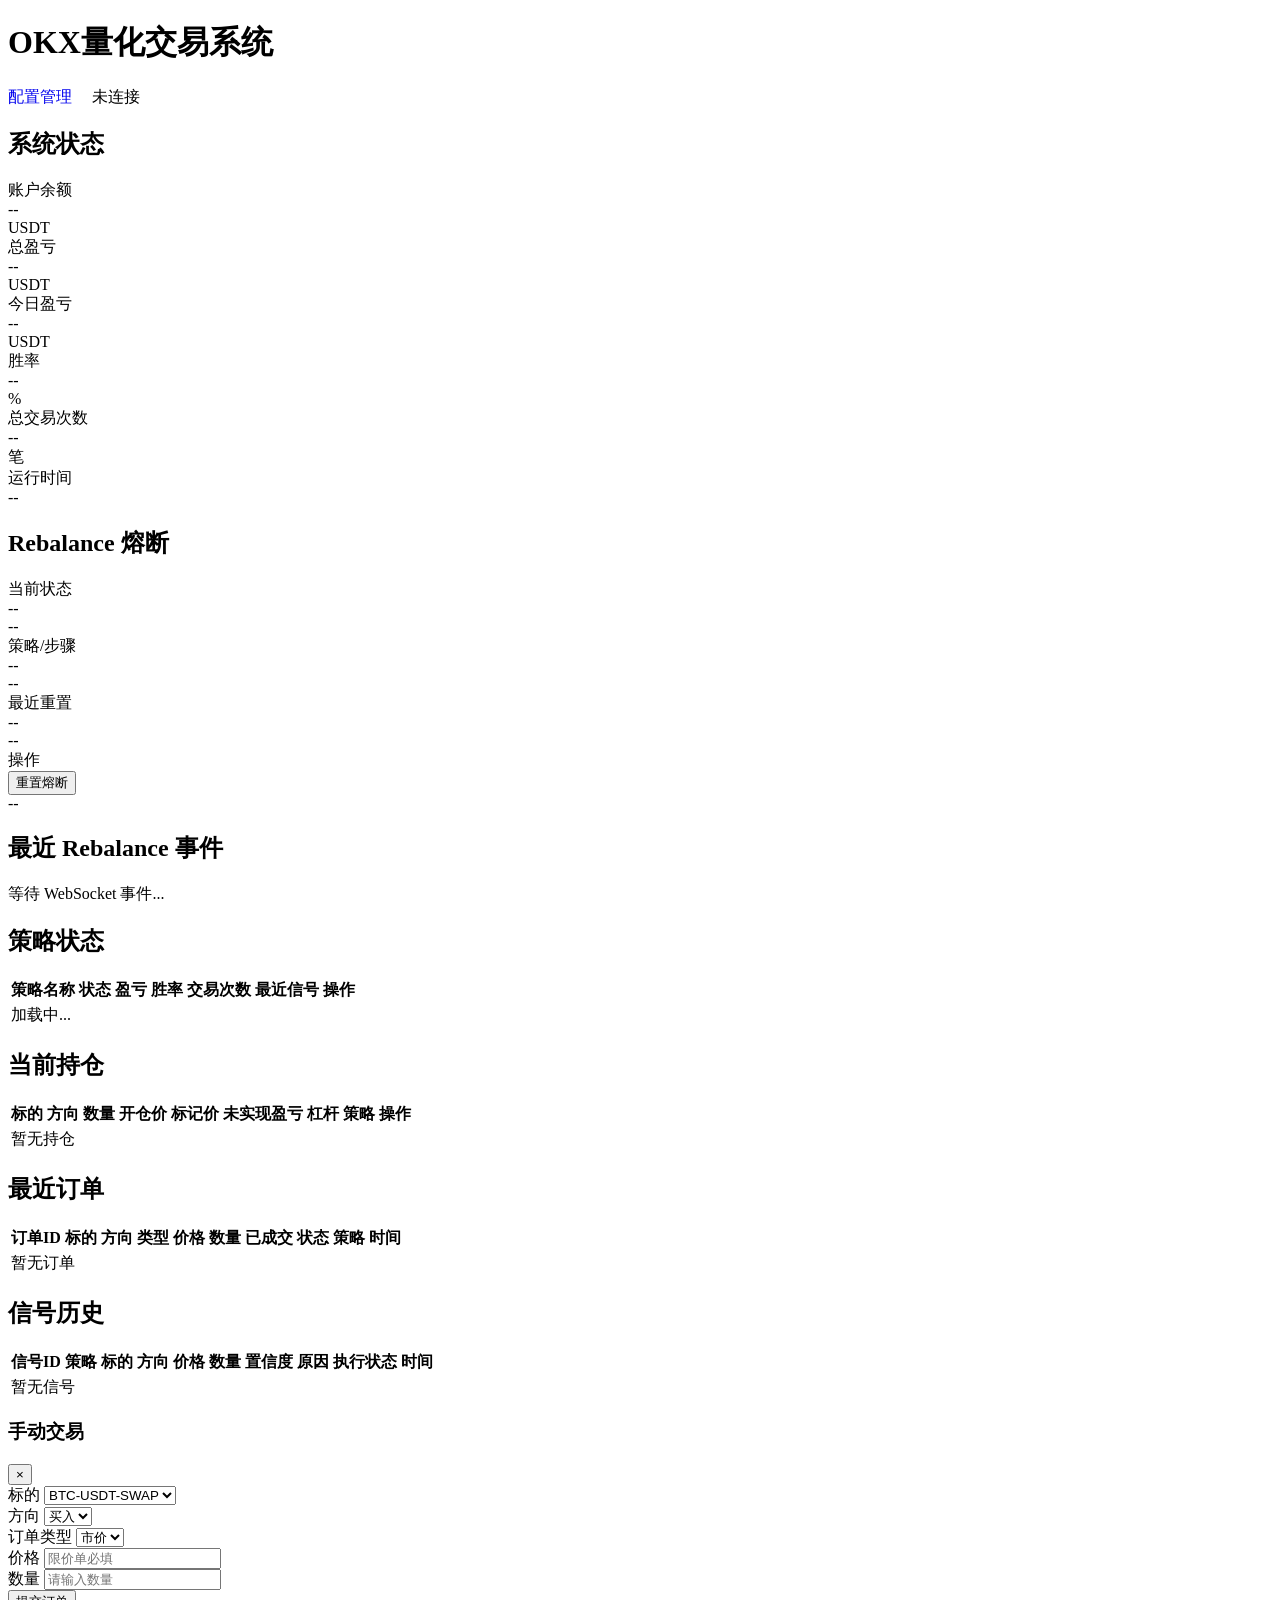
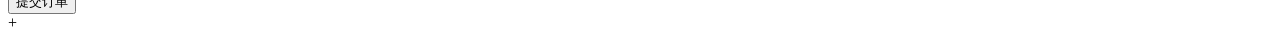
==== release/okx-quant-1.0.0/web/index.html @ 7a20ec15 "Initial commit: quant trading system     - Exchange integration (OKX)     - Risk management engine  " ====
<!DOCTYPE html>
<html lang="zh-CN">
<head>
    <meta charset="UTF-8">
    <meta name="viewport" content="width=device-width, initial-scale=1.0">
    <title>OKX量化交易系统 Dashboard</title>
    <link rel="stylesheet" href="/static/css/style.css">
</head>
<body>
    <div class="dashboard">
        <!-- 顶部导航 -->
        <header class="header">
            <div class="logo">
                <h1>OKX量化交易系统</h1>
            </div>
            <div class="status-bar">
                <a href="/config.html" class="btn btn-secondary" style="text-decoration: none; margin-right: 1rem;">配置管理</a>
                <span id="connection-status" class="status-indicator disconnected">未连接</span>
                <span id="server-time"></span>
            </div>
        </header>

        <!-- 主要内容区 -->
        <main class="main-content">
            <!-- 系统状态卡片 -->
            <section class="section system-status">
                <h2>系统状态</h2>
                <div class="cards">
                    <div class="card">
                        <div class="card-title">账户余额</div>
                        <div class="card-value" id="account-balance">--</div>
                        <div class="card-unit">USDT</div>
                    </div>
                    <div class="card">
                        <div class="card-title">总盈亏</div>
                        <div class="card-value" id="total-pnl">--</div>
                        <div class="card-unit">USDT</div>
                    </div>
                    <div class="card">
                        <div class="card-title">今日盈亏</div>
                        <div class="card-value" id="daily-pnl">--</div>
                        <div class="card-unit">USDT</div>
                    </div>
                    <div class="card">
                        <div class="card-title">胜率</div>
                        <div class="card-value" id="win-rate">--</div>
                        <div class="card-unit">%</div>
                    </div>
                    <div class="card">
                        <div class="card-title">总交易次数</div>
                        <div class="card-value" id="total-trades">--</div>
                        <div class="card-unit">笔</div>
                    </div>
                    <div class="card">
                        <div class="card-title">运行时间</div>
                        <div class="card-value" id="uptime">--</div>
                        <div class="card-unit"></div>
                    </div>
                </div>
            </section>

            <section class="section system-status">
                <h2>Rebalance 熔断</h2>
                <div class="cards">
                    <div class="card">
                        <div class="card-title">当前状态</div>
                        <div class="card-value" id="rebalance-circuit-state">--</div>
                        <div class="card-unit" id="rebalance-circuit-reason">--</div>
                    </div>
                    <div class="card">
                        <div class="card-title">策略/步骤</div>
                        <div class="card-value" id="rebalance-circuit-strategy">--</div>
                        <div class="card-unit" id="rebalance-circuit-step">--</div>
                    </div>
                    <div class="card">
                        <div class="card-title">最近重置</div>
                        <div class="card-value" id="rebalance-circuit-last-reset">--</div>
                        <div class="card-unit" id="rebalance-circuit-last-reset-reason">--</div>
                    </div>
                    <div class="card">
                        <div class="card-title">操作</div>
                        <div class="card-value"><button class="btn btn-small btn-warning" onclick="resetRebalanceCircuit()">重置熔断</button></div>
                        <div class="card-unit" id="rebalance-circuit-cooldown">--</div>
                    </div>
                </div>
            </section>

            <section class="section rebalance-events">
                <h2>最近 Rebalance 事件</h2>
                <div id="rebalance-events-list" class="rebalance-events-list">
                    <div class="rebalance-event-empty">等待 WebSocket 事件...</div>
                </div>
            </section>

            <!-- 策略状态 -->
            <section class="section strategies">
                <h2>策略状态</h2>
                <div class="table-container">
                    <table>
                        <thead>
                            <tr>
                                <th>策略名称</th>
                                <th>状态</th>
                                <th>盈亏</th>
                                <th>胜率</th>
                                <th>交易次数</th>
                                <th>最近信号</th>
                                <th>操作</th>
                            </tr>
                        </thead>
                        <tbody id="strategies-body">
                            <tr>
                                <td colspan="7" class="loading">加载中...</td>
                            </tr>
                        </tbody>
                    </table>
                </div>
            </section>

            <!-- 当前持仓 -->
            <section class="section positions">
                <h2>当前持仓</h2>
                <div class="table-container">
                    <table>
                        <thead>
                            <tr>
                                <th>标的</th>
                                <th>方向</th>
                                <th>数量</th>
                                <th>开仓价</th>
                                <th>标记价</th>
                                <th>未实现盈亏</th>
                                <th>杠杆</th>
                                <th>策略</th>
                                <th>操作</th>
                            </tr>
                        </thead>
                        <tbody id="positions-body">
                            <tr>
                                <td colspan="9" class="loading">暂无持仓</td>
                            </tr>
                        </tbody>
                    </table>
                </div>
            </section>

            <!-- 最近订单 -->
            <section class="section orders">
                <h2>最近订单</h2>
                <div class="table-container">
                    <table>
                        <thead>
                            <tr>
                                <th>订单ID</th>
                                <th>标的</th>
                                <th>方向</th>
                                <th>类型</th>
                                <th>价格</th>
                                <th>数量</th>
                                <th>已成交</th>
                                <th>状态</th>
                                <th>策略</th>
                                <th>时间</th>
                            </tr>
                        </thead>
                        <tbody id="orders-body">
                            <tr>
                                <td colspan="10" class="loading">暂无订单</td>
                            </tr>
                        </tbody>
                    </table>
                </div>
            </section>

            <!-- 信号历史 -->
            <section class="section signals">
                <h2>信号历史</h2>
                <div class="table-container">
                    <table>
                        <thead>
                            <tr>
                                <th>信号ID</th>
                                <th>策略</th>
                                <th>标的</th>
                                <th>方向</th>
                                <th>价格</th>
                                <th>数量</th>
                                <th>置信度</th>
                                <th>原因</th>
                                <th>执行状态</th>
                                <th>时间</th>
                            </tr>
                        </thead>
                        <tbody id="signals-body">
                            <tr>
                                <td colspan="10" class="loading">暂无信号</td>
                            </tr>
                        </tbody>
                    </table>
                </div>
            </section>
        </main>

        <!-- 手动交易面板 -->
        <div class="trade-panel" id="trade-panel">
            <div class="panel-header">
                <h3>手动交易</h3>
                <button class="close-btn" onclick="toggleTradePanel()">&times;</button>
            </div>
            <div class="panel-content">
                <div class="form-group">
                    <label>标的</label>
                    <select id="trade-symbol">
                        <option value="BTC-USDT-SWAP">BTC-USDT-SWAP</option>
                        <option value="ETH-USDT-SWAP">ETH-USDT-SWAP</option>
                    </select>
                </div>
                <div class="form-group">
                    <label>方向</label>
                    <select id="trade-side">
                        <option value="buy">买入</option>
                        <option value="sell">卖出</option>
                    </select>
                </div>
                <div class="form-group">
                    <label>订单类型</label>
                    <select id="trade-type">
                        <option value="market">市价</option>
                        <option value="limit">限价</option>
                    </select>
                </div>
                <div class="form-group">
                    <label>价格</label>
                    <input type="number" id="trade-price" placeholder="限价单必填">
                </div>
                <div class="form-group">
                    <label>数量</label>
                    <input type="number" id="trade-size" placeholder="请输入数量">
                </div>
                <button class="btn btn-primary" onclick="submitOrder()">提交订单</button>
            </div>
        </div>

        <!-- 浮动操作按钮 -->
        <div class="fab" onclick="toggleTradePanel()">
            <span>+</span>
        </div>
    </div>

    <script src="/static/js/app.js"></script>
</body>
</html>
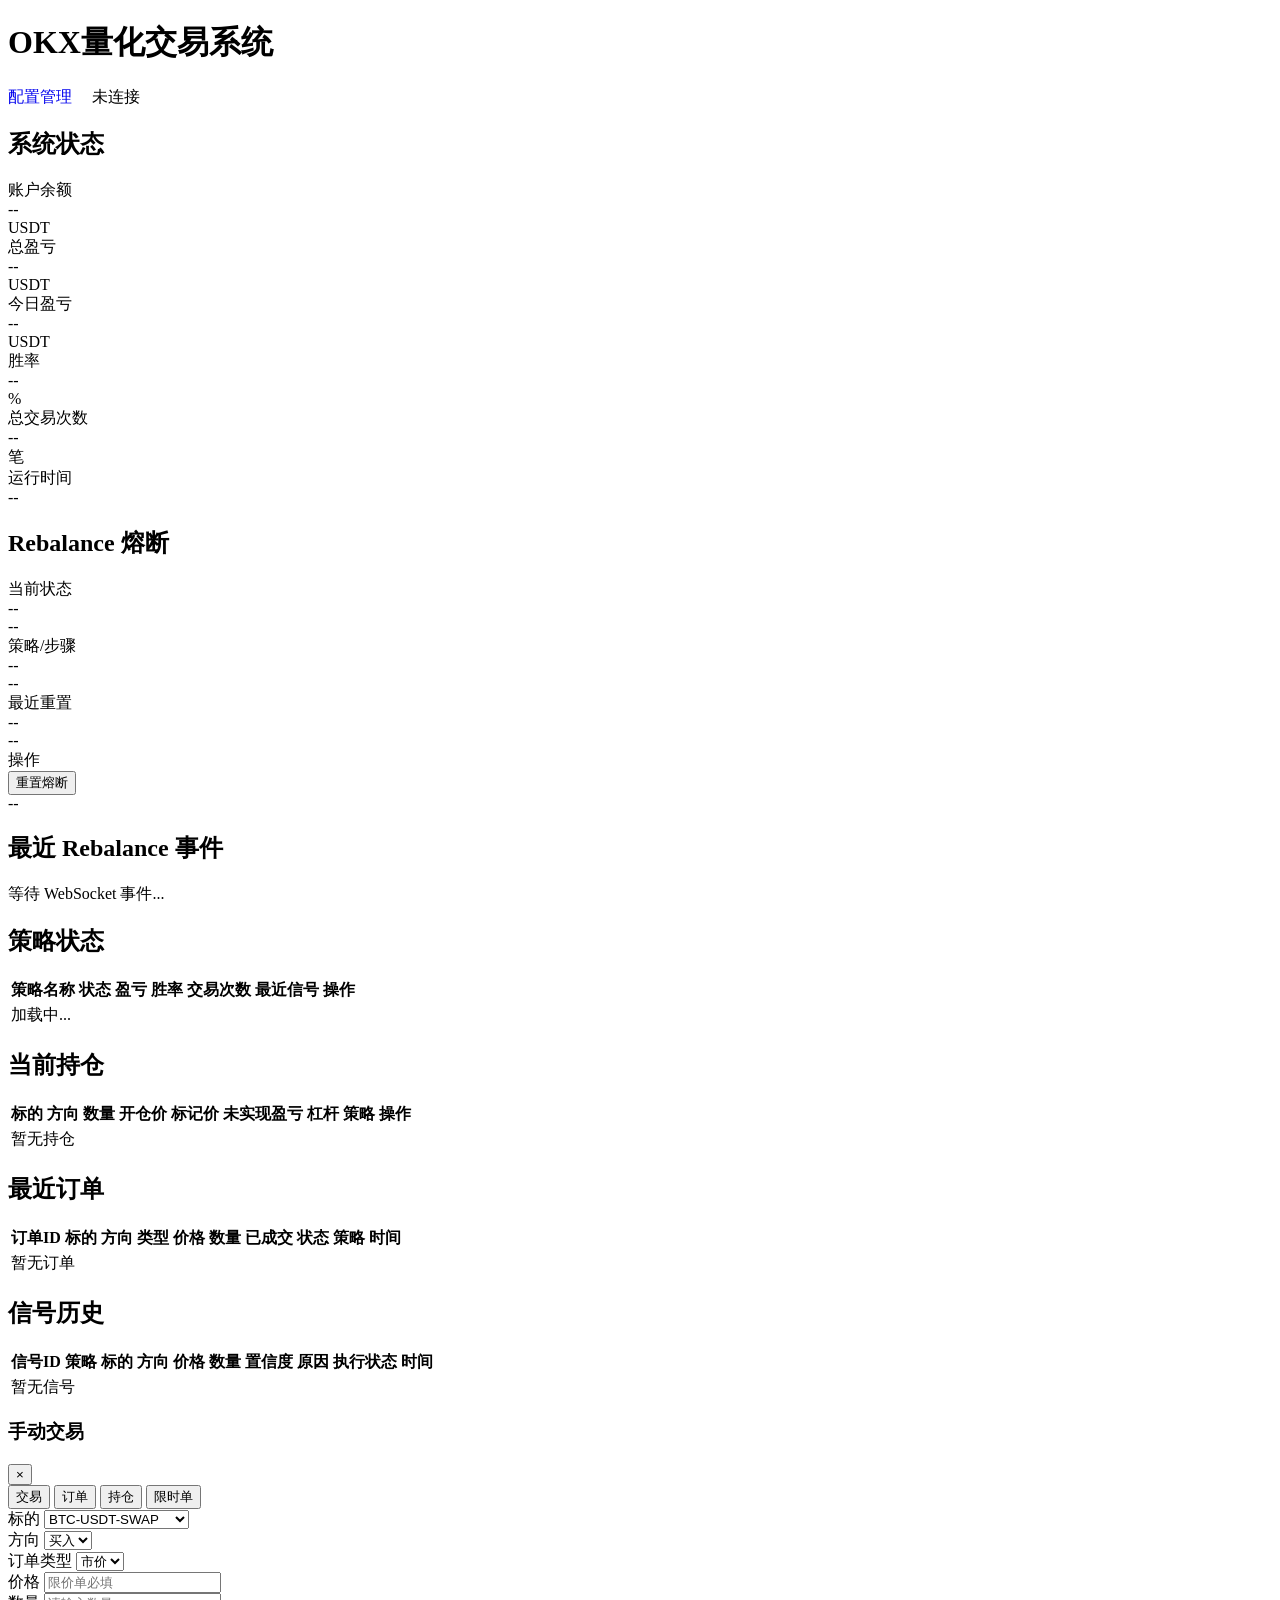
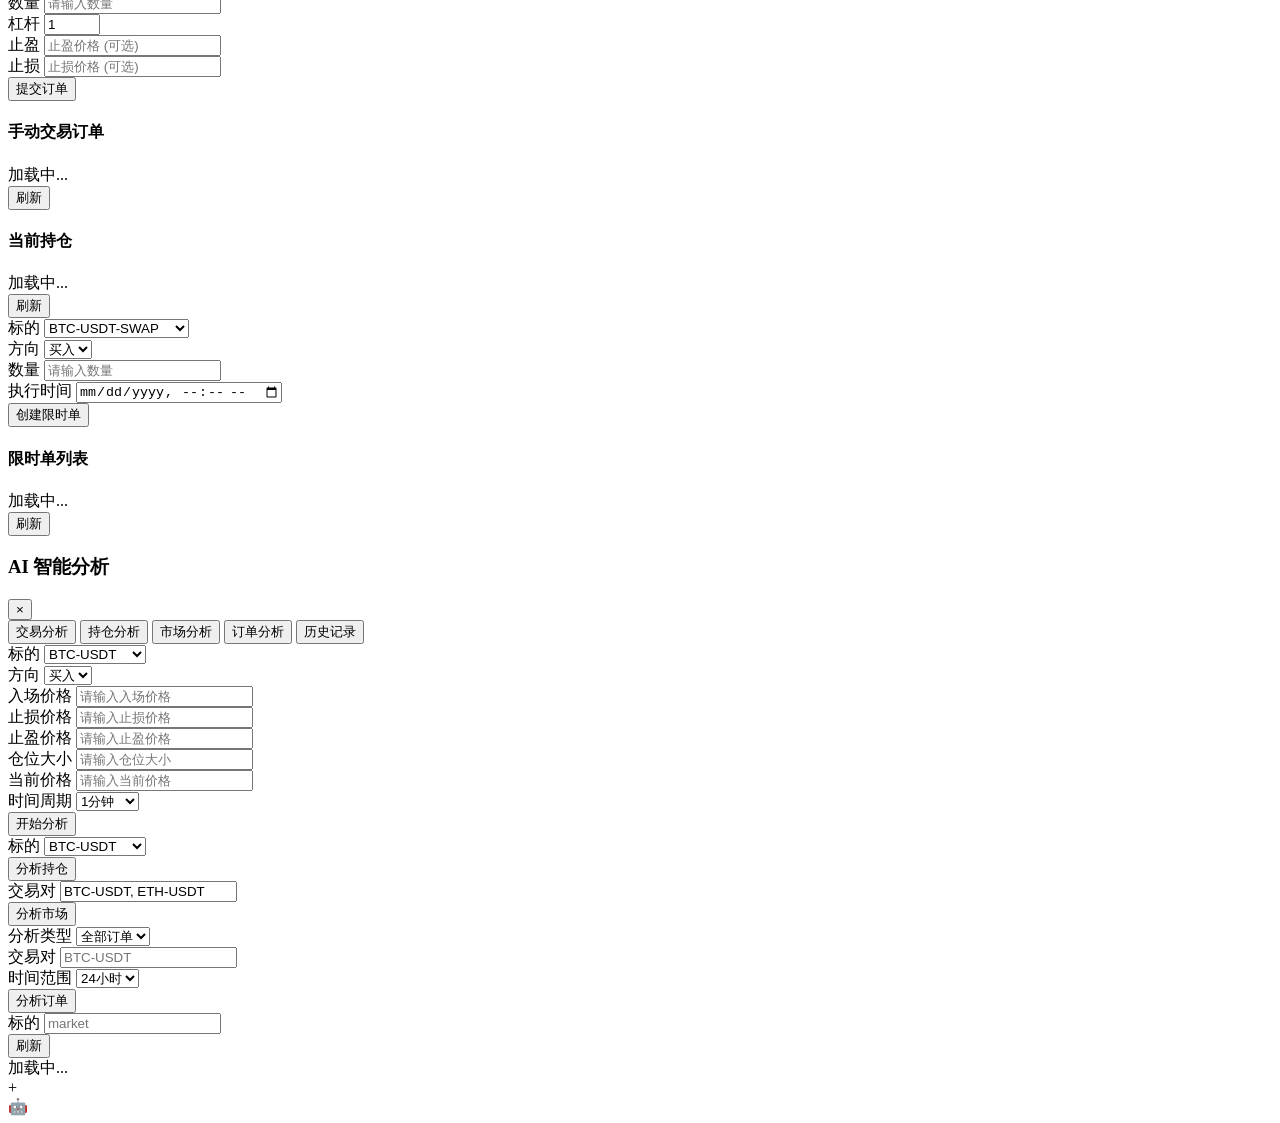
==== commit b0c2cf04: "Update: Add new features and improvements" ====
--- a/release/okx-quant-1.0.0/web/index.html
+++ b/release/okx-quant-1.0.0/web/index.html
@@ -208,36 +208,242 @@
                 <button class="close-btn" onclick="toggleTradePanel()">&times;</button>
             </div>
             <div class="panel-content">
-                <div class="form-group">
-                    <label>标的</label>
-                    <select id="trade-symbol">
-                        <option value="BTC-USDT-SWAP">BTC-USDT-SWAP</option>
-                        <option value="ETH-USDT-SWAP">ETH-USDT-SWAP</option>
-                    </select>
-                </div>
-                <div class="form-group">
-                    <label>方向</label>
-                    <select id="trade-side">
-                        <option value="buy">买入</option>
-                        <option value="sell">卖出</option>
-                    </select>
-                </div>
-                <div class="form-group">
-                    <label>订单类型</label>
-                    <select id="trade-type">
-                        <option value="market">市价</option>
-                        <option value="limit">限价</option>
-                    </select>
-                </div>
-                <div class="form-group">
-                    <label>价格</label>
-                    <input type="number" id="trade-price" placeholder="限价单必填">
-                </div>
-                <div class="form-group">
-                    <label>数量</label>
-                    <input type="number" id="trade-size" placeholder="请输入数量">
-                </div>
-                <button class="btn btn-primary" onclick="submitOrder()">提交订单</button>
+                <div class="panel-tabs">
+                    <button class="panel-tab active" onclick="switchPanelTab('trade')">交易</button>
+                    <button class="panel-tab" onclick="switchPanelTab('orders')">订单</button>
+                    <button class="panel-tab" onclick="switchPanelTab('positions')">持仓</button>
+                    <button class="panel-tab" onclick="switchPanelTab('timed')">限时单</button>
+                </div>
+                
+                <div class="panel-tab-content" id="tab-trade">
+                    <div class="form-group">
+                        <label>标的</label>
+                        <select id="trade-symbol">
+                            <option value="BTC-USDT-SWAP">BTC-USDT-SWAP</option>
+                            <option value="ETH-USDT-SWAP">ETH-USDT-SWAP</option>
+                            <option value="SOL-USDT-SWAP">SOL-USDT-SWAP</option>
+                            <option value="DOGE-USDT-SWAP">DOGE-USDT-SWAP</option>
+                        </select>
+                    </div>
+                    <div class="form-group">
+                        <label>方向</label>
+                        <select id="trade-side">
+                            <option value="buy">买入</option>
+                            <option value="sell">卖出</option>
+                        </select>
+                    </div>
+                    <div class="form-group">
+                        <label>订单类型</label>
+                        <select id="trade-type" onchange="togglePriceInput()">
+                            <option value="market">市价</option>
+                            <option value="limit">限价</option>
+                        </select>
+                    </div>
+                    <div class="form-group" id="price-input-group">
+                        <label>价格</label>
+                        <input type="number" id="trade-price" placeholder="限价单必填" step="0.01">
+                    </div>
+                    <div class="form-group">
+                        <label>数量</label>
+                        <input type="number" id="trade-size" placeholder="请输入数量" step="0.001">
+                    </div>
+                    <div class="form-group">
+                        <label>杠杆</label>
+                        <input type="number" id="trade-leverage" placeholder="1-100" min="1" max="100" value="1">
+                    </div>
+                    <div class="form-group">
+                        <label>止盈</label>
+                        <input type="number" id="trade-tp" placeholder="止盈价格 (可选)" step="0.01">
+                    </div>
+                    <div class="form-group">
+                        <label>止损</label>
+                        <input type="number" id="trade-sl" placeholder="止损价格 (可选)" step="0.01">
+                    </div>
+                    <button class="btn btn-primary" onclick="submitManualOrder()">提交订单</button>
+                </div>
+                
+                <div class="panel-tab-content hidden" id="tab-orders">
+                    <div class="orders-list-container">
+                        <h4>手动交易订单</h4>
+                        <div id="manual-orders-list">
+                            <div class="loading-text">加载中...</div>
+                        </div>
+                        <button class="btn btn-small btn-secondary" onclick="refreshManualOrders()">刷新</button>
+                    </div>
+                </div>
+                
+                <div class="panel-tab-content hidden" id="tab-positions">
+                    <div class="positions-list-container">
+                        <h4>当前持仓</h4>
+                        <div id="manual-positions-list">
+                            <div class="loading-text">加载中...</div>
+                        </div>
+                        <button class="btn btn-small btn-secondary" onclick="refreshManualPositions()">刷新</button>
+                    </div>
+                </div>
+                
+                <div class="panel-tab-content hidden" id="tab-timed">
+                    <div class="form-group">
+                        <label>标的</label>
+                        <select id="timed-trade-symbol">
+                            <option value="BTC-USDT-SWAP">BTC-USDT-SWAP</option>
+                            <option value="ETH-USDT-SWAP">ETH-USDT-SWAP</option>
+                            <option value="SOL-USDT-SWAP">SOL-USDT-SWAP</option>
+                            <option value="DOGE-USDT-SWAP">DOGE-USDT-SWAP</option>
+                        </select>
+                    </div>
+                    <div class="form-group">
+                        <label>方向</label>
+                        <select id="timed-trade-side">
+                            <option value="buy">买入</option>
+                            <option value="sell">卖出</option>
+                        </select>
+                    </div>
+                    <div class="form-group">
+                        <label>数量</label>
+                        <input type="number" id="timed-trade-size" placeholder="请输入数量" step="0.001">
+                    </div>
+                    <div class="form-group">
+                        <label>执行时间</label>
+                        <input type="datetime-local" id="timed-trade-time">
+                    </div>
+                    <button class="btn btn-primary" onclick="submitTimedOrder()">创建限时单</button>
+                    
+                    <div style="margin-top: 20px;">
+                        <h4>限时单列表</h4>
+                        <div id="timed-orders-list">
+                            <div class="loading-text">加载中...</div>
+                        </div>
+                        <button class="btn btn-small btn-secondary" onclick="refreshTimedOrders()">刷新</button>
+                    </div>
+                </div>
+            </div>
+        </div>
+
+        <!-- LLM 分析面板 -->
+        <div class="llm-panel" id="llm-panel">
+            <div class="panel-header">
+                <h3>AI 智能分析</h3>
+                <button class="close-btn" onclick="toggleLLMPanel()">&times;</button>
+            </div>
+            <div class="panel-content">
+                <div class="panel-tabs">
+                    <button class="panel-tab active" onclick="switchLLMTab('trade')">交易分析</button>
+                    <button class="panel-tab" onclick="switchLLMTab('position')">持仓分析</button>
+                    <button class="panel-tab" onclick="switchLLMTab('market')">市场分析</button>
+                    <button class="panel-tab" onclick="switchLLMTab('orders')">订单分析</button>
+                    <button class="panel-tab" onclick="switchLLMTab('history')">历史记录</button>
+                </div>
+                
+                <div class="panel-tab-content" id="llm-tab-trade">
+                    <div class="form-group">
+                        <label>标的</label>
+                        <select id="llm-trade-symbol">
+                            <option value="BTC-USDT">BTC-USDT</option>
+                            <option value="ETH-USDT">ETH-USDT</option>
+                            <option value="SOL-USDT">SOL-USDT</option>
+                            <option value="DOGE-USDT">DOGE-USDT</option>
+                        </select>
+                    </div>
+                    <div class="form-group">
+                        <label>方向</label>
+                        <select id="llm-trade-side">
+                            <option value="buy">买入</option>
+                            <option value="sell">卖出</option>
+                        </select>
+                    </div>
+                    <div class="form-group">
+                        <label>入场价格</label>
+                        <input type="number" id="llm-entry-price" placeholder="请输入入场价格" step="0.01">
+                    </div>
+                    <div class="form-group">
+                        <label>止损价格</label>
+                        <input type="number" id="llm-stop-loss" placeholder="请输入止损价格" step="0.01">
+                    </div>
+                    <div class="form-group">
+                        <label>止盈价格</label>
+                        <input type="number" id="llm-take-profit" placeholder="请输入止盈价格" step="0.01">
+                    </div>
+                    <div class="form-group">
+                        <label>仓位大小</label>
+                        <input type="number" id="llm-position-size" placeholder="请输入仓位大小" step="0.001">
+                    </div>
+                    <div class="form-group">
+                        <label>当前价格</label>
+                        <input type="number" id="llm-current-price" placeholder="请输入当前价格" step="0.01">
+                    </div>
+                    <div class="form-group">
+                        <label>时间周期</label>
+                        <select id="llm-timeframe">
+                            <option value="1m">1分钟</option>
+                            <option value="5m">5分钟</option>
+                            <option value="15m">15分钟</option>
+                            <option value="1h">1小时</option>
+                            <option value="4h">4小时</option>
+                            <option value="1d">1天</option>
+                        </select>
+                    </div>
+                    <button class="btn btn-primary" onclick="analyzeTrade()">开始分析</button>
+                    <div id="llm-trade-result" class="analysis-result hidden"></div>
+                </div>
+                
+                <div class="panel-tab-content hidden" id="llm-tab-position">
+                    <div class="form-group">
+                        <label>标的</label>
+                        <select id="llm-position-symbol">
+                            <option value="BTC-USDT">BTC-USDT</option>
+                            <option value="ETH-USDT">ETH-USDT</option>
+                            <option value="SOL-USDT">SOL-USDT</option>
+                            <option value="DOGE-USDT">DOGE-USDT</option>
+                        </select>
+                    </div>
+                    <button class="btn btn-primary" onclick="analyzePosition()">分析持仓</button>
+                    <div id="llm-position-result" class="analysis-result hidden"></div>
+                </div>
+                
+                <div class="panel-tab-content hidden" id="llm-tab-market">
+                    <div class="form-group">
+                        <label>交易对</label>
+                        <input type="text" id="llm-market-symbols" placeholder="BTC-USDT, ETH-USDT" value="BTC-USDT, ETH-USDT">
+                    </div>
+                    <button class="btn btn-primary llm-analyze-btn" id="llm-market-btn" onclick="analyzeMarket()">分析市场</button>
+                    <div id="llm-market-result" class="analysis-result hidden"></div>
+                </div>
+                <div class="panel-tab-content hidden" id="llm-tab-orders">
+                    <div class="form-group">
+                        <label>分析类型</label>
+                        <select id="llm-orders-type">
+                            <option value="all">全部订单</option>
+                            <option value="active">活跃订单</option>
+                            <option value="historical">历史订单</option>
+                        </select>
+                    </div>
+                    <div class="form-group">
+                        <label>交易对</label>
+                        <input type="text" id="llm-orders-symbol" placeholder="BTC-USDT" value="">
+                    </div>
+                    <div class="form-group">
+                        <label>时间范围</label>
+                        <select id="llm-orders-time-range">
+                            <option value="24h">24小时</option>
+                            <option value="7d">7天</option>
+                            <option value="30d">30天</option>
+                            <option value="custom">自定义</option>
+                        </select>
+                    </div>
+                    <button class="btn btn-primary llm-analyze-btn" id="llm-orders-btn" onclick="analyzeOrders()">分析订单</button>
+                    <div id="llm-orders-result" class="analysis-result hidden"></div>
+                </div>
+                <div class="panel-tab-content hidden" id="llm-tab-history">
+                    <div class="form-group">
+                        <label>标的</label>
+                        <input type="text" id="llm-history-symbol" placeholder="market">
+                    </div>
+                    <button class="btn btn-small btn-secondary" onclick="refreshLLMHistory()">刷新</button>
+                    <div id="llm-history-list" class="history-list">
+                        <div class="loading-text">加载中...</div>
+                    </div>
+                </div>
             </div>
         </div>
 
@@ -245,6 +451,11 @@
         <div class="fab" onclick="toggleTradePanel()">
             <span>+</span>
         </div>
+        
+        <!-- AI 分析浮动按钮 -->
+        <div class="fab ai-fab" onclick="toggleLLMPanel()">
+            <span>🤖</span>
+        </div>
     </div>
 
     <script src="/static/js/app.js"></script>
